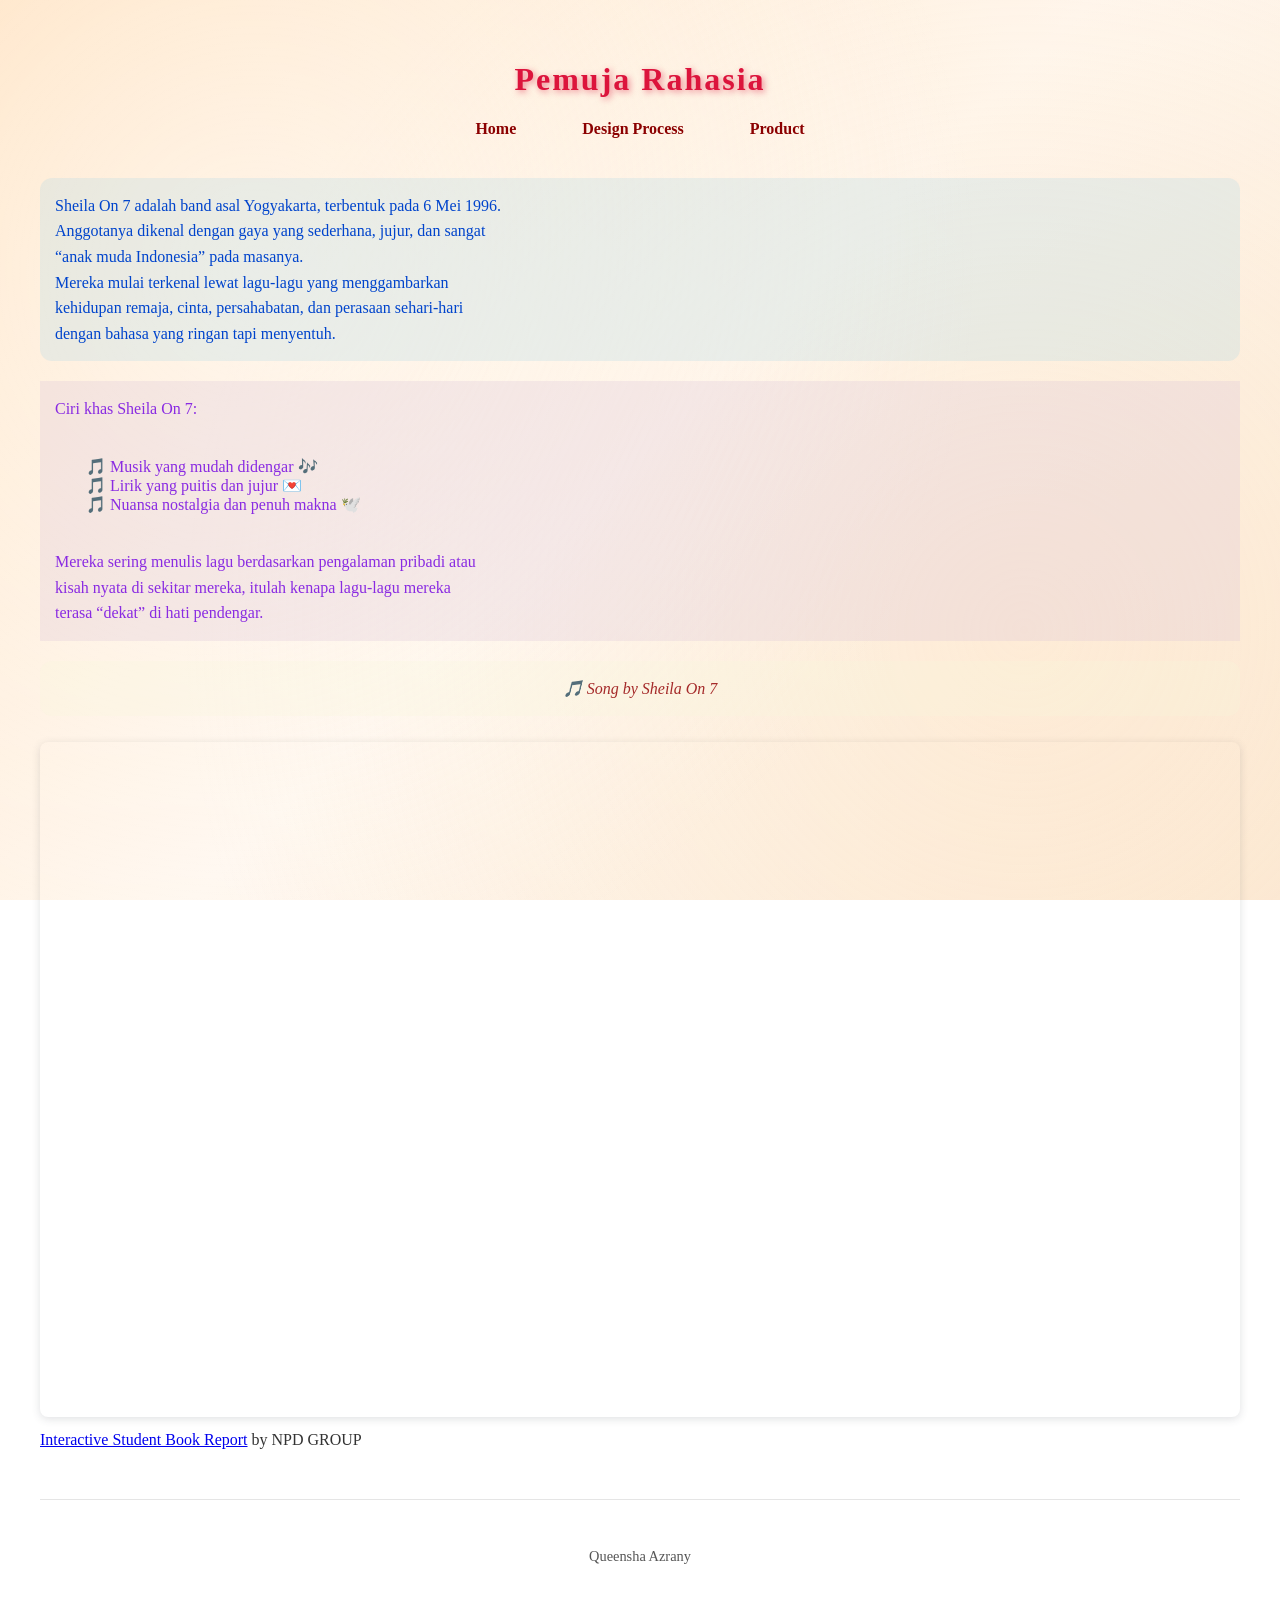
==== index.html @ 8699f382 "Update index.html" ====
<!DOCTYPE html>
<html lang="id">
<head>
    <meta charset="utf-8">
    <meta name="viewport" content="width=device-width, initial-scale=1.0">
    <title>Pemuja Rahasia</title>
    <link rel="stylesheet" href="styles.css">
</head>
<body>

    <header>
        <h1>Pemuja Rahasia</h1>
        <nav>
            <ul>
                 <li><a href="index.html">Home</a></li>
                <li><a href="design.html">Design Process</a></li>
                <li><a href="product.html">Product</a></li>
            </ul>
        </nav>
    </header>

    <main>


        <section>
            <p id="p1">
                Sheila On 7 adalah band asal Yogyakarta, terbentuk pada 6 Mei 1996. <br>
                Anggotanya dikenal dengan gaya yang sederhana, jujur, dan sangat <br>
                “anak muda Indonesia” pada masanya. <br>
                Mereka mulai terkenal lewat lagu-lagu yang menggambarkan <br>
                kehidupan remaja, cinta, persahabatan, dan perasaan sehari-hari <br>
                dengan bahasa yang ringan tapi menyentuh. <br>
            </p>

            <div id="p2">
                <p>Ciri khas Sheila On 7:</p>
                <ul>
                    <li>Musik yang mudah didengar 🎶</li>
                    <li>Lirik yang puitis dan jujur 💌</li>
                    <li>Nuansa nostalgia dan penuh makna 🕊️</li>
                </ul>
                <p>
                    Mereka sering menulis lagu berdasarkan pengalaman pribadi atau <br>
                    kisah nyata di sekitar mereka, itulah kenapa lagu-lagu mereka <br> 
                    terasa “dekat” di hati pendengar.
                </p>
            </div>

            <p id="p3">🎵 Song by Sheila On 7</p>
        </section>
    </main>

<div style="position: relative; width: 100%; height: 0; padding-top: 56.2500%;
 padding-bottom: 0; box-shadow: 0 2px 8px 0 rgba(63,69,81,0.16); margin-top: 1.6em; margin-bottom: 0.9em; overflow: hidden;
 border-radius: 8px; will-change: transform;">
  <iframe loading="lazy" style="position: absolute; width: 100%; height: 100%; top: 0; left: 0; border: none; padding: 0;margin: 0;"
    src="https://www.canva.com/design/DAHGLFLECoE/iYhkDkUYiOf1X1sbnyr7zA/view?embed" allowfullscreen="allowfullscreen" allow="fullscreen">
  </iframe>
</div>
<a href="https:&#x2F;&#x2F;www.canva.com&#x2F;design&#x2F;DAHGLFLECoE&#x2F;iYhkDkUYiOf1X1sbnyr7zA&#x2F;view?utm_content=DAHGLFLECoE&amp;utm_campaign=designshare&amp;utm_medium=embeds&amp;utm_source=link" target="_blank" rel="noopener">Interactive Student Book Report</a> by NPD GROUP

    <footer>
        <p>Queensha Azrany</p>
    </footer>

</body>
</html>
---- styles.css ----
/* === Gaya Umum (Body) === */
body {
    background: linear-gradient(135deg, #ffe4c4, #fff8f0, #fbead7);
    font-family: 'Times New Roman', Times, serif;
    color: #333;
    padding: 40px;
    margin: 0;
    min-height: 100vh;
    background-attachment: fixed;
    background-size: cover;
}

/* Efek cahaya lembut di background */
body::before {
    content: "";
    position: fixed;
    top: 0;
    left: 0;
    width: 100%;
    height: 100%;
    background-image: radial-gradient(circle at 20% 30%, rgba(255, 255, 255, 0.4), transparent 60%),
                      radial-gradient(circle at 80% 70%, rgba(255, 228, 196, 0.4), transparent 70%);
    z-index: -1;
}

/* === Header dan Judul === */
header {
    text-align: center;
    margin-bottom: 40px;
}

h1 {
    font-weight: bold;
    color: crimson;
    text-shadow: 2px 2px 6px rgba(220, 20, 60, 0.5);
    letter-spacing: 2px;
    transition: transform 0.3s ease, color 0.3s ease;
}

h1:hover {
    transform: scale(1.05);
    color: darkred;
}

/* === Navigasi === */
nav ul {
    list-style: none;
    padding: 0;
    margin: 15px 0;
}

nav li {
    display: inline-block;
    margin: 0 15px;
}

nav a {
    text-decoration: none;
    color: #8b0000;
    font-weight: bold;
    padding: 8px 16px;
    border-radius: 20px;
    transition: background-color 0.3s ease, color 0.3s ease;
}

nav a:hover {
    background-color: rgba(220, 20, 60, 0.15);
    color: darkred;
}

/* === Paragraf === */
p {
    line-height: 1.6;
    margin: 20px 0;
    padding: 15px;
    border-radius: 12px;
    transition: background-color 0.4s ease, transform 0.3s ease;
}

/* Paragraf 1 */
#p1 {
    color: #0044cc;
    text-align: left;
    background-color: rgba(173, 216, 230, 0.25);
}
#p1:hover {
    background-color: rgba(173, 216, 230, 0.5);
    transform: translateX(10px);
}

/* Paragraf 2 */
#p2 {
    color: #8a2be2;
    text-align: left;
    background-color: rgba(216, 191, 216, 0.25);
}
#p2:hover {
    background-color: rgba(216, 191, 216, 0.5);
    transform: scale(1.02);
}

/* List di dalam p2 */
#p2 ul {
    margin: 10px 0 10px 30px;
    list-style-type: "🎵 ";
}

/* Paragraf 3 */
#p3 {
    color: brown;
    text-align: center;
    font-style: italic;
    background-color: rgba(245, 245, 220, 0.25);
}
#p3:hover {
    background-color: beige;
    transform: scale(1.05);
}

/* === Footer === */
footer {
    text-align: center;
    margin-top: 50px;
    font-size: 0.9rem;
    color: #555;
    border-top: 1px solid rgba(0, 0, 0, 0.1);
    padding-top: 10px;
}

#verse1 { color: #ff4500; }     /* oranye */
#verse2 { color: #800080; }     /* ungu */
#verse3 { color: #1e90ff; }     /* biru muda */
#verse4 { color: #228b22; }     /* hijau tua */

.lyrics p:hover {
    transform: scale(1.02);
    transition: 0.3s;
    text-shadow: 1px 1px 4px rgba(0,0,0,0.2);
}
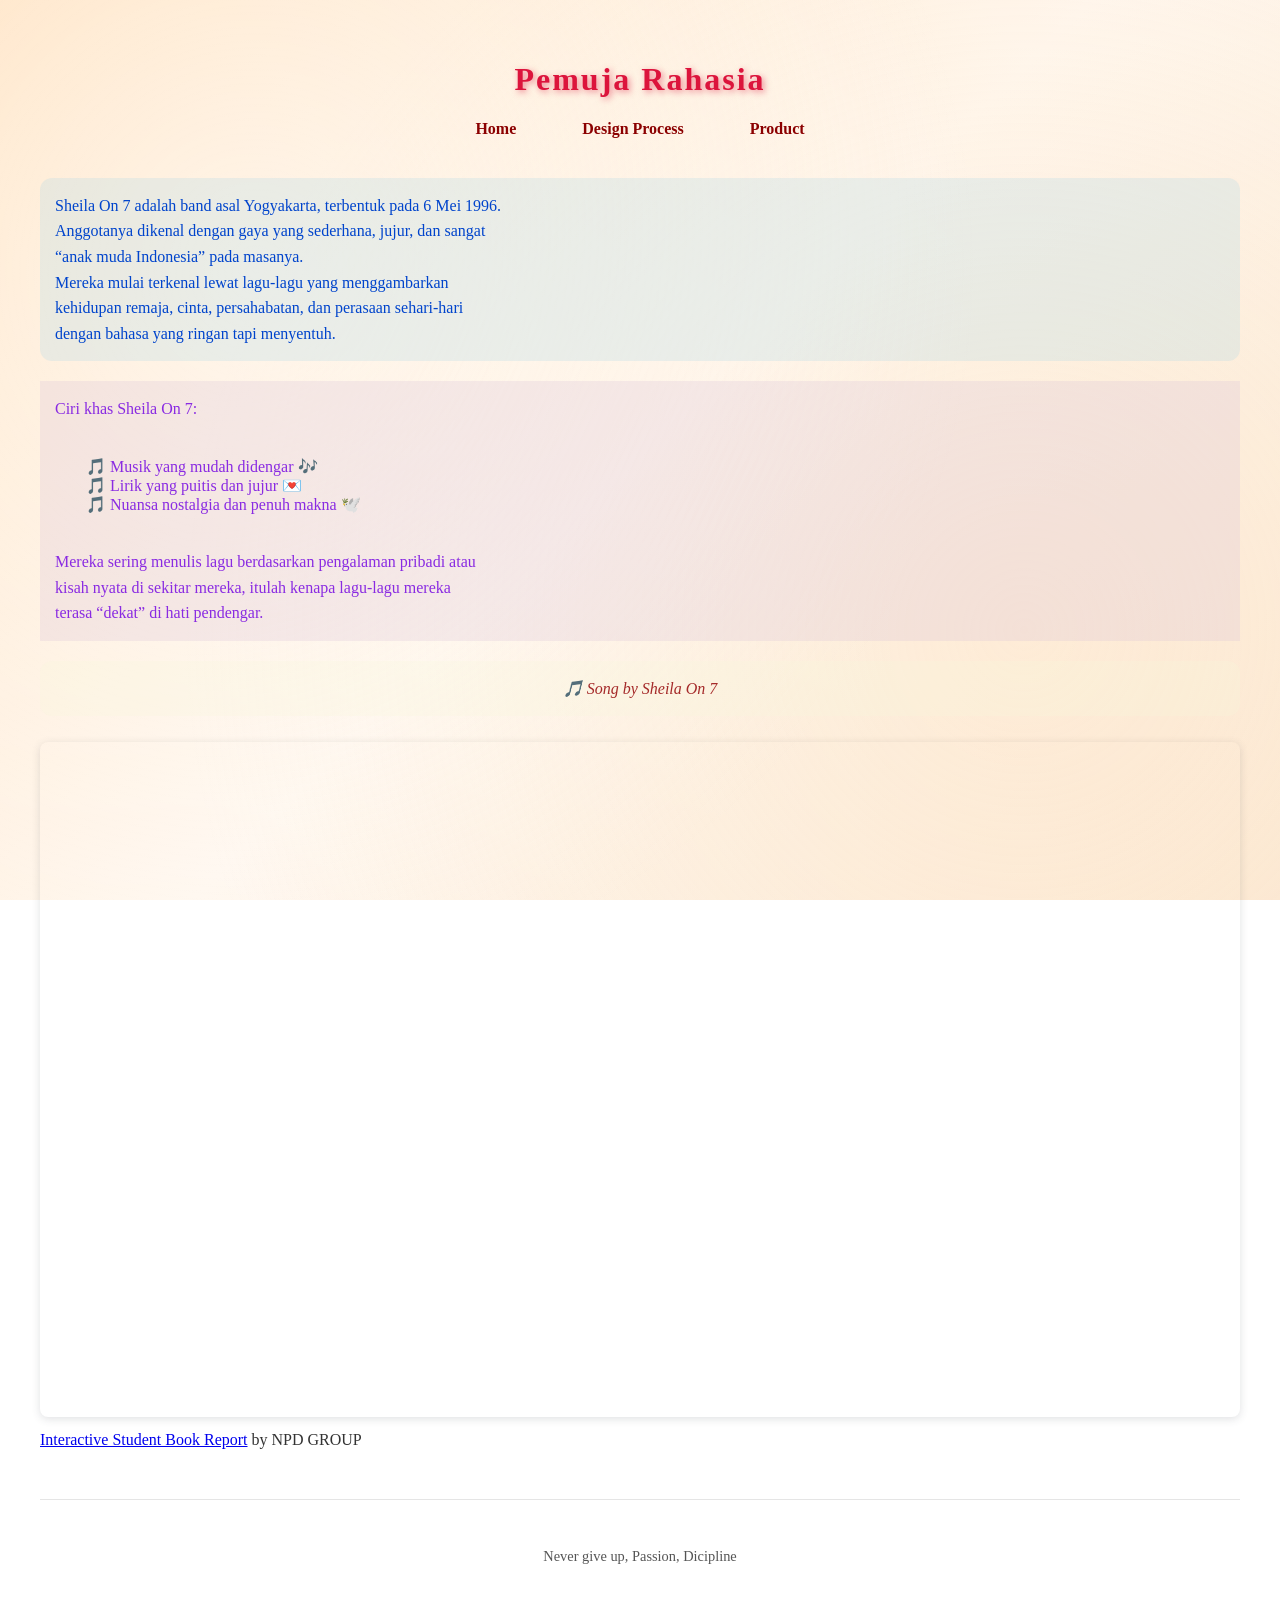
==== commit bd0233b0: "Update index.html" ====
--- a/index.html
+++ b/index.html
@@ -60,7 +60,7 @@
 <a href="https:&#x2F;&#x2F;www.canva.com&#x2F;design&#x2F;DAHGLFLECoE&#x2F;iYhkDkUYiOf1X1sbnyr7zA&#x2F;view?utm_content=DAHGLFLECoE&amp;utm_campaign=designshare&amp;utm_medium=embeds&amp;utm_source=link" target="_blank" rel="noopener">Interactive Student Book Report</a> by NPD GROUP
 
     <footer>
-        <p>Queensha Azrany</p>
+        <p>Never give up, Passion, Dicipline</p>
     </footer>
 
 </body>
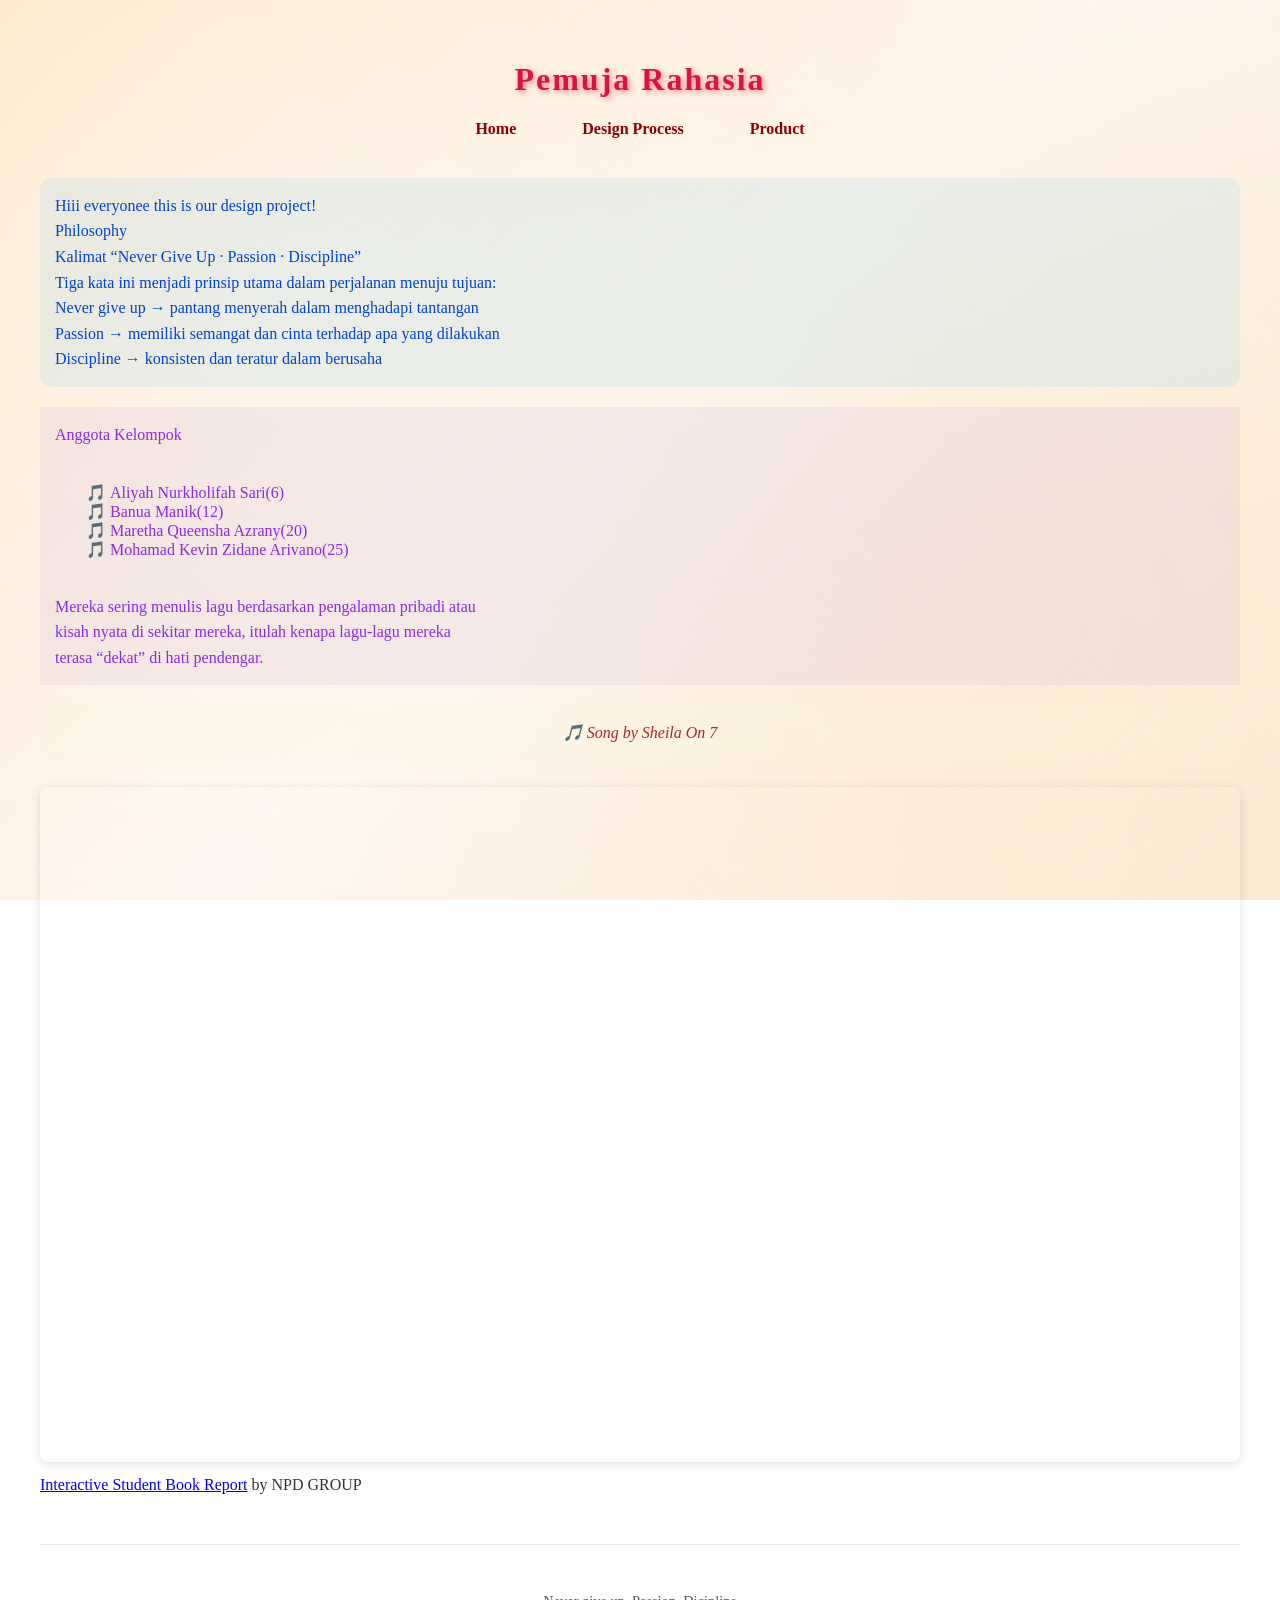
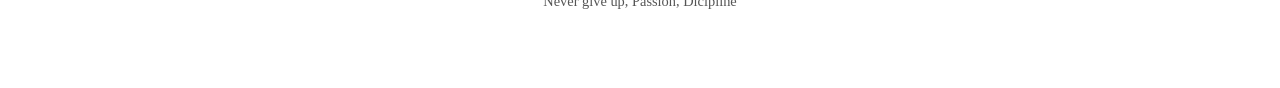
==== commit 3f961850: "Update index.html" ====
--- a/index.html
+++ b/index.html
@@ -24,20 +24,22 @@
 
         <section>
             <p id="p1">
-                Sheila On 7 adalah band asal Yogyakarta, terbentuk pada 6 Mei 1996. <br>
-                Anggotanya dikenal dengan gaya yang sederhana, jujur, dan sangat <br>
-                “anak muda Indonesia” pada masanya. <br>
-                Mereka mulai terkenal lewat lagu-lagu yang menggambarkan <br>
-                kehidupan remaja, cinta, persahabatan, dan perasaan sehari-hari <br>
-                dengan bahasa yang ringan tapi menyentuh. <br>
+                Hiii everyonee this is our design project!<br>
+                Philosophy <br>
+                Kalimat “Never Give Up · Passion · Discipline” <br>
+                Tiga kata ini menjadi prinsip utama dalam perjalanan menuju tujuan: <br>
+                Never give up → pantang menyerah dalam menghadapi tantangan <br>
+                Passion → memiliki semangat dan cinta terhadap apa yang dilakukan <br>
+                Discipline → konsisten dan teratur dalam berusaha <br>
             </p>
 
             <div id="p2">
-                <p>Ciri khas Sheila On 7:</p>
+                <p>Anggota Kelompok</p>
                 <ul>
-                    <li>Musik yang mudah didengar 🎶</li>
-                    <li>Lirik yang puitis dan jujur 💌</li>
-                    <li>Nuansa nostalgia dan penuh makna 🕊️</li>
+                    <li>Aliyah Nurkholifah Sari(6)</li>
+                    <li>Banua Manik(12)</li>
+                    <li>Maretha Queensha Azrany(20)</li>
+                    <li>Mohamad Kevin Zidane Arivano(25)</li>
                 </ul>
                 <p>
                     Mereka sering menulis lagu berdasarkan pengalaman pribadi atau <br>
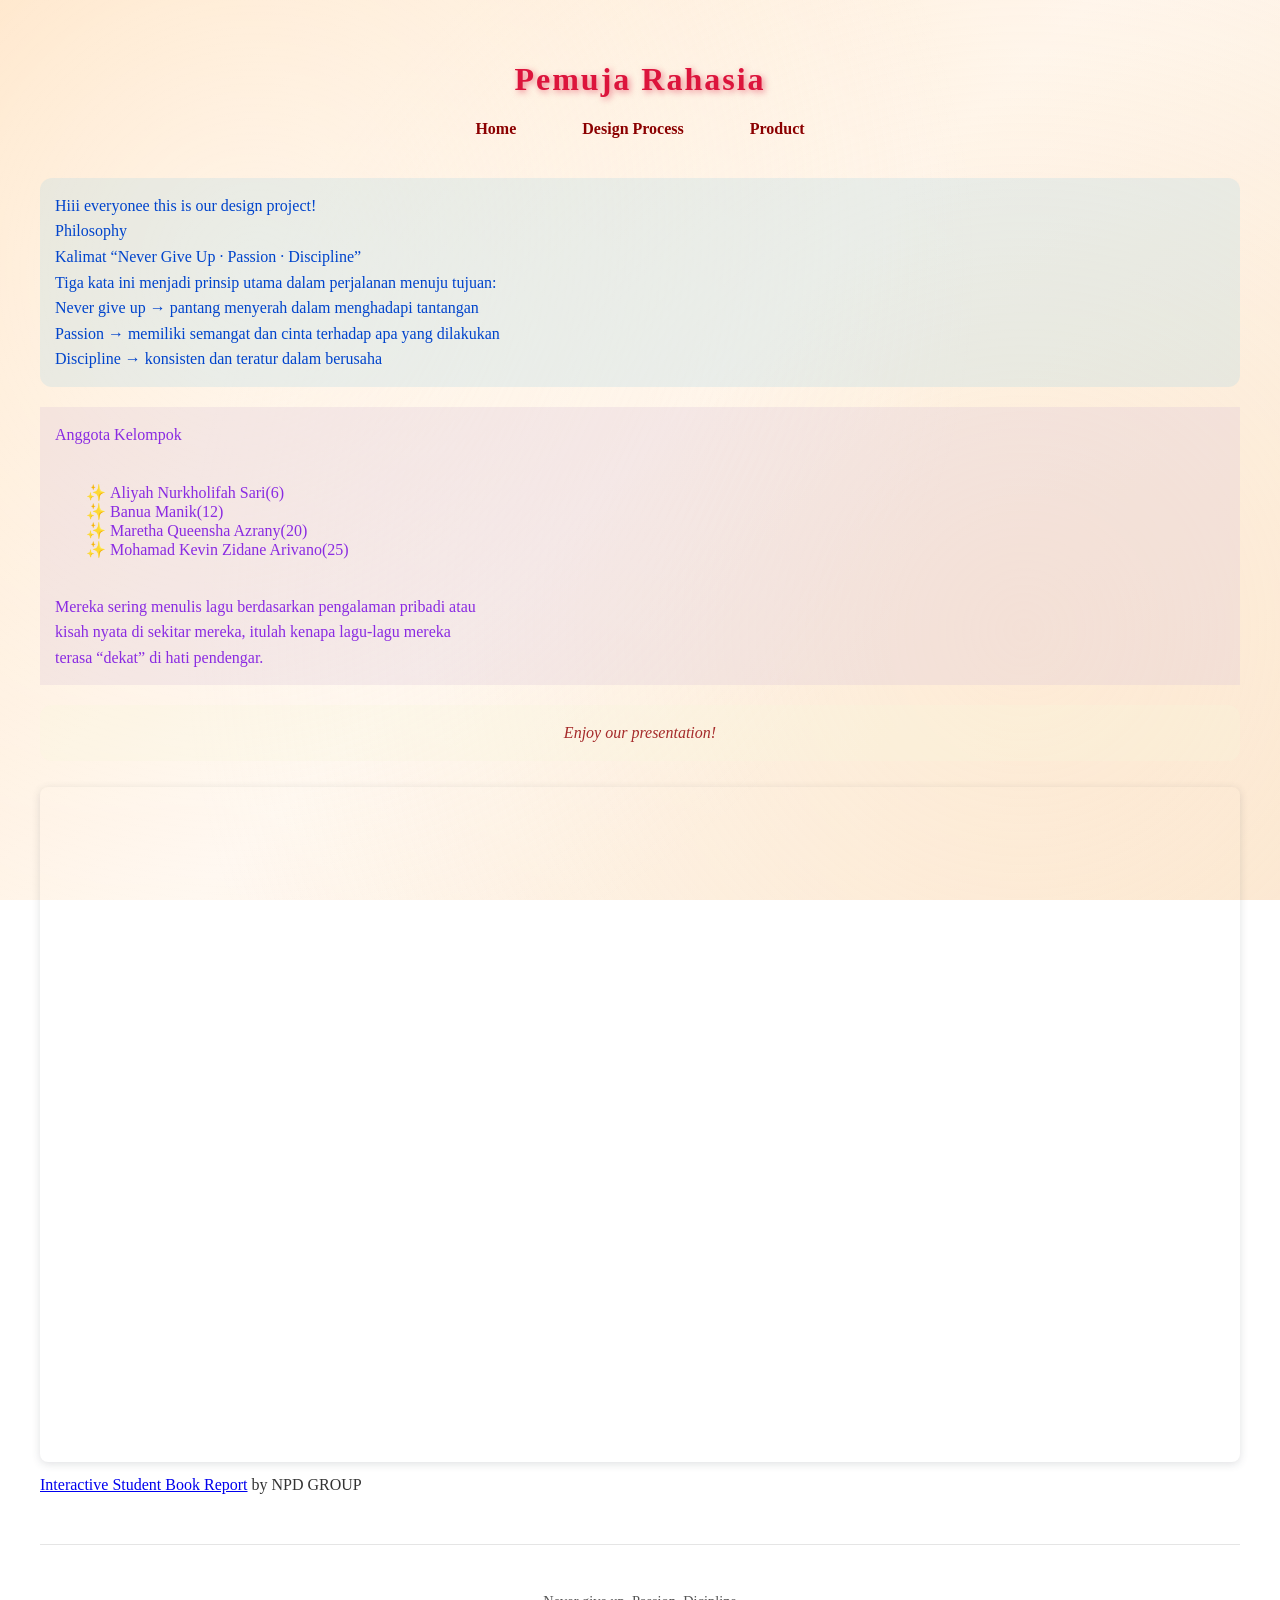
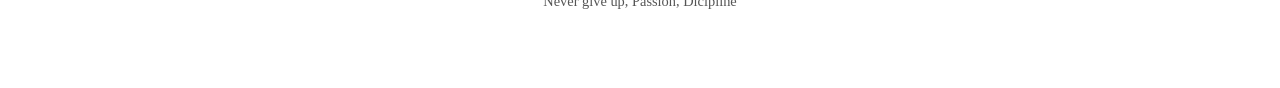
==== commit 1b0325aa: "Update index.html" ====
--- a/index.html
+++ b/index.html
@@ -48,7 +48,7 @@
                 </p>
             </div>
 
-            <p id="p3">🎵 Song by Sheila On 7</p>
+            <p id="p3">Enjoy our presentation!</p>
         </section>
     </main>
 
--- a/styles.css
+++ b/styles.css
@@ -102,7 +102,7 @@
 /* List di dalam p2 */
 #p2 ul {
     margin: 10px 0 10px 30px;
-    list-style-type: "🎵 ";
+    list-style-type: "✨ ";
 }
 
 /* Paragraf 3 */
@@ -136,4 +136,4 @@
     transform: scale(1.02);
     transition: 0.3s;
     text-shadow: 1px 1px 4px rgba(0,0,0,0.2);
-}+}
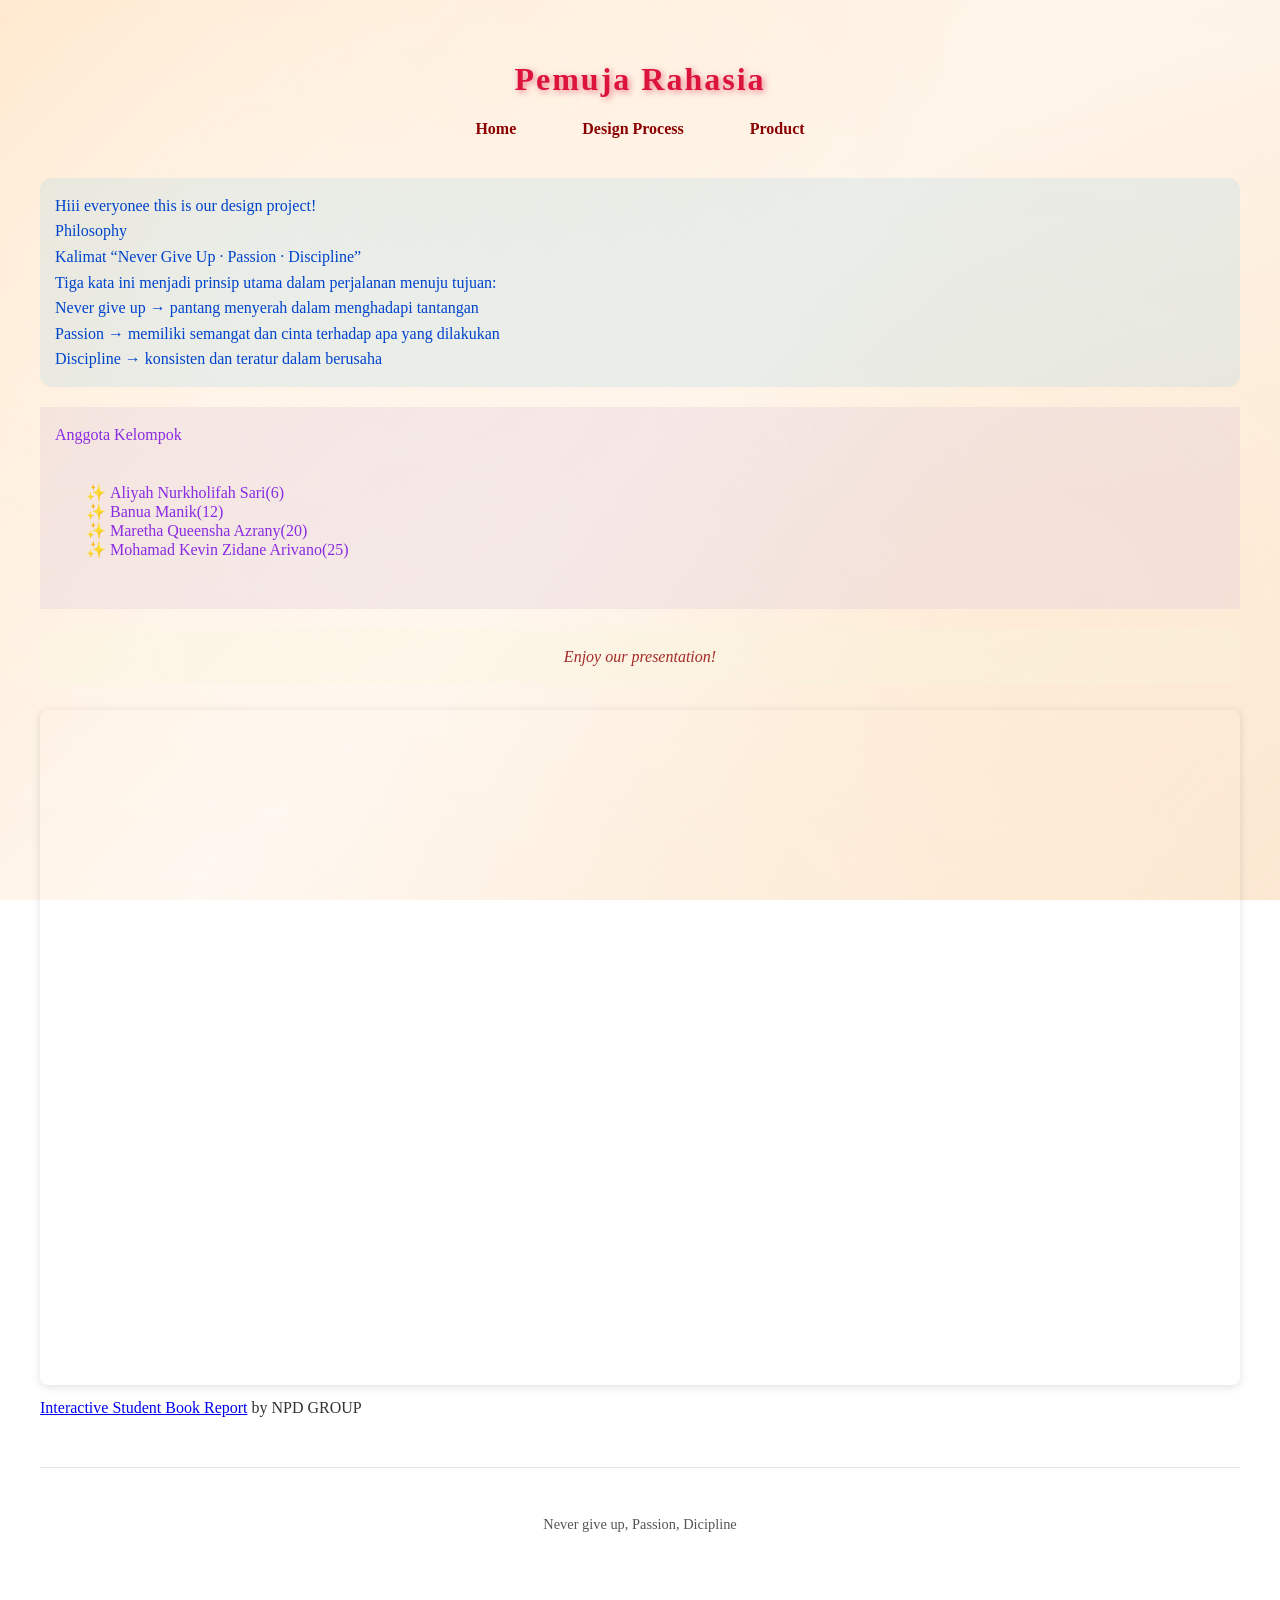
==== commit 09651f1d: "Update index.html" ====
--- a/index.html
+++ b/index.html
@@ -41,10 +41,6 @@
                     <li>Maretha Queensha Azrany(20)</li>
                     <li>Mohamad Kevin Zidane Arivano(25)</li>
                 </ul>
-                <p>
-                    Mereka sering menulis lagu berdasarkan pengalaman pribadi atau <br>
-                    kisah nyata di sekitar mereka, itulah kenapa lagu-lagu mereka <br> 
-                    terasa “dekat” di hati pendengar.
                 </p>
             </div>
 
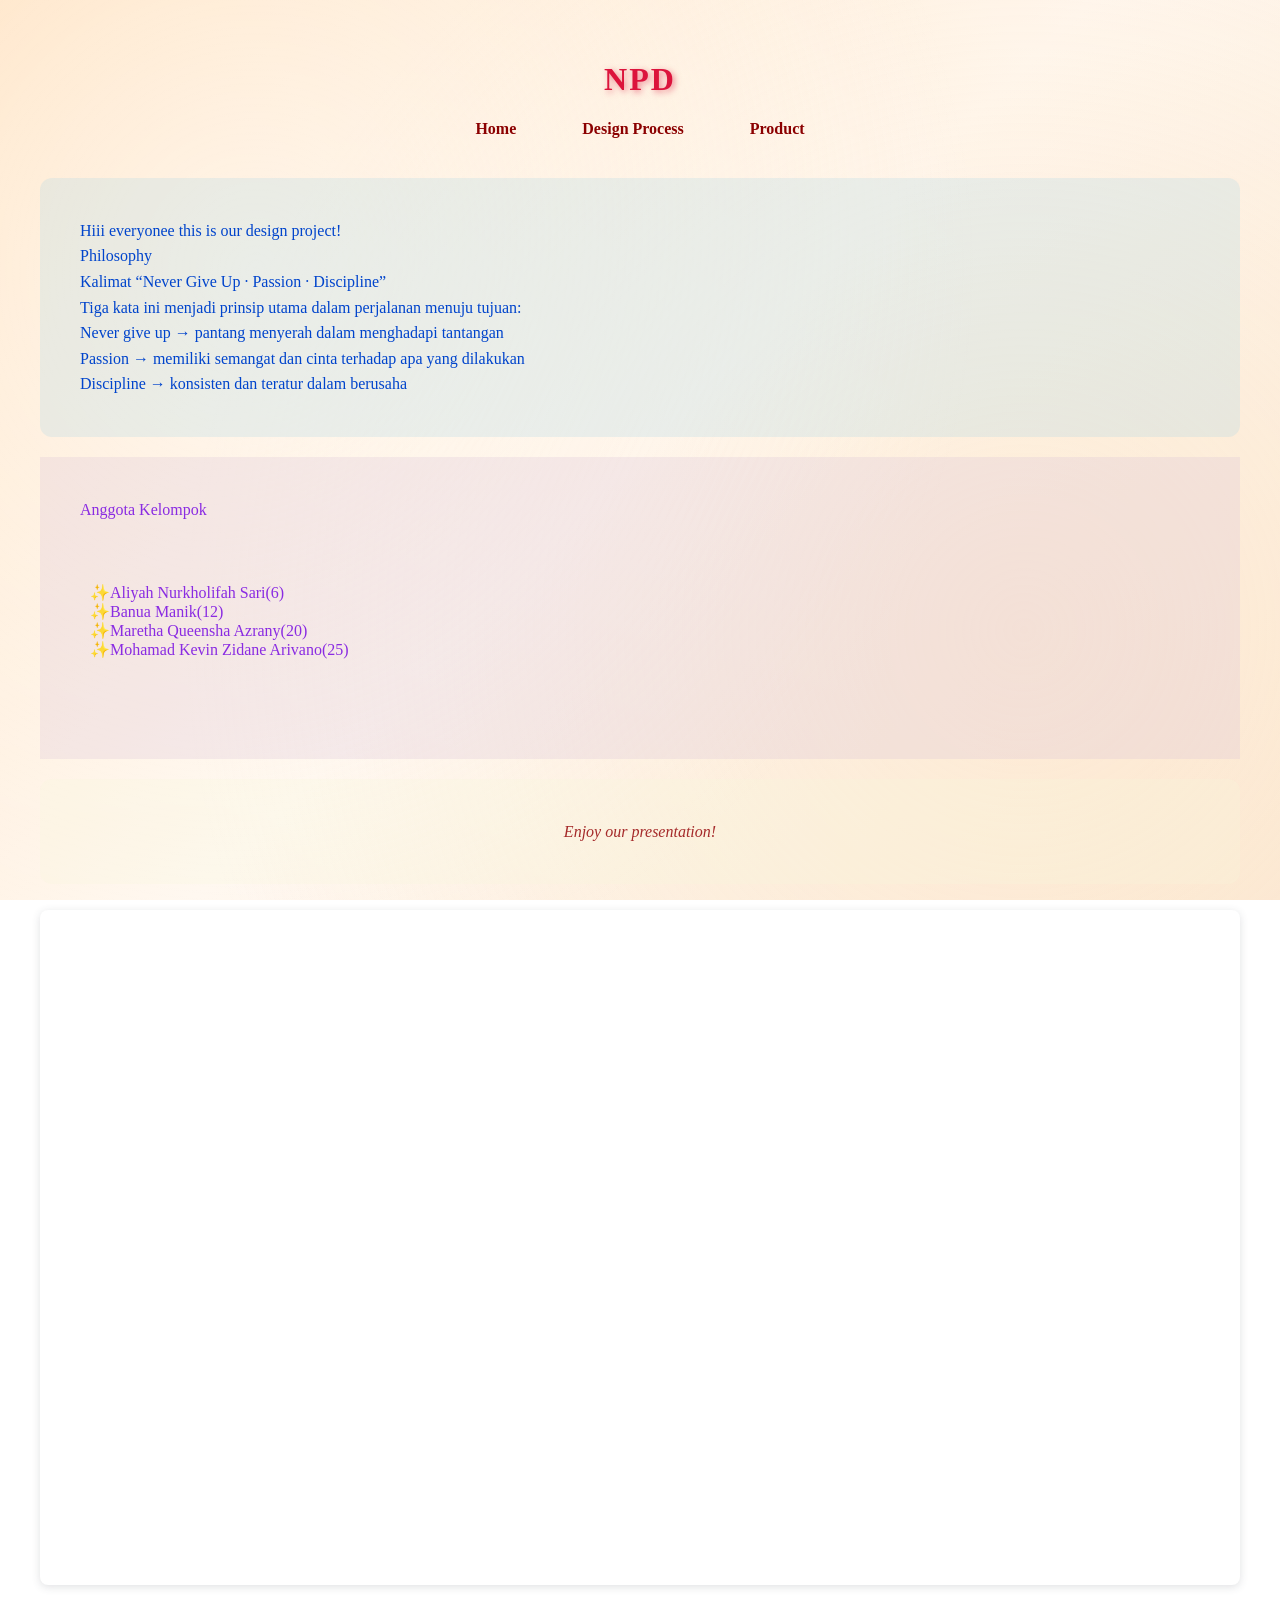
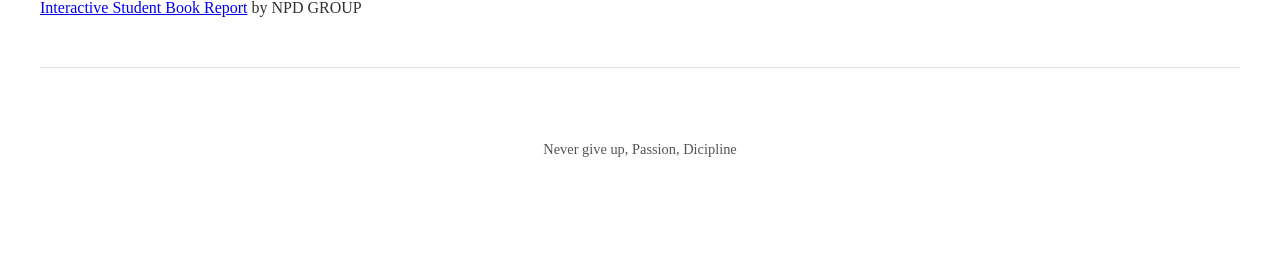
==== commit d056ff1f: "Update index.html" ====
--- a/index.html
+++ b/index.html
@@ -9,7 +9,7 @@
 <body>
 
     <header>
-        <h1>Pemuja Rahasia</h1>
+        <h1>NPD</h1>
         <nav>
             <ul>
                  <li><a href="index.html">Home</a></li>
--- a/styles.css
+++ b/styles.css
@@ -72,7 +72,7 @@
 p {
     line-height: 1.6;
     margin: 20px 0;
-    padding: 15px;
+    padding: 40px;
     border-radius: 12px;
     transition: background-color 0.4s ease, transform 0.3s ease;
 }
@@ -102,7 +102,7 @@
 /* List di dalam p2 */
 #p2 ul {
     margin: 10px 0 10px 30px;
-    list-style-type: "✨ ";
+    list-style-type: "✨";
 }
 
 /* Paragraf 3 */
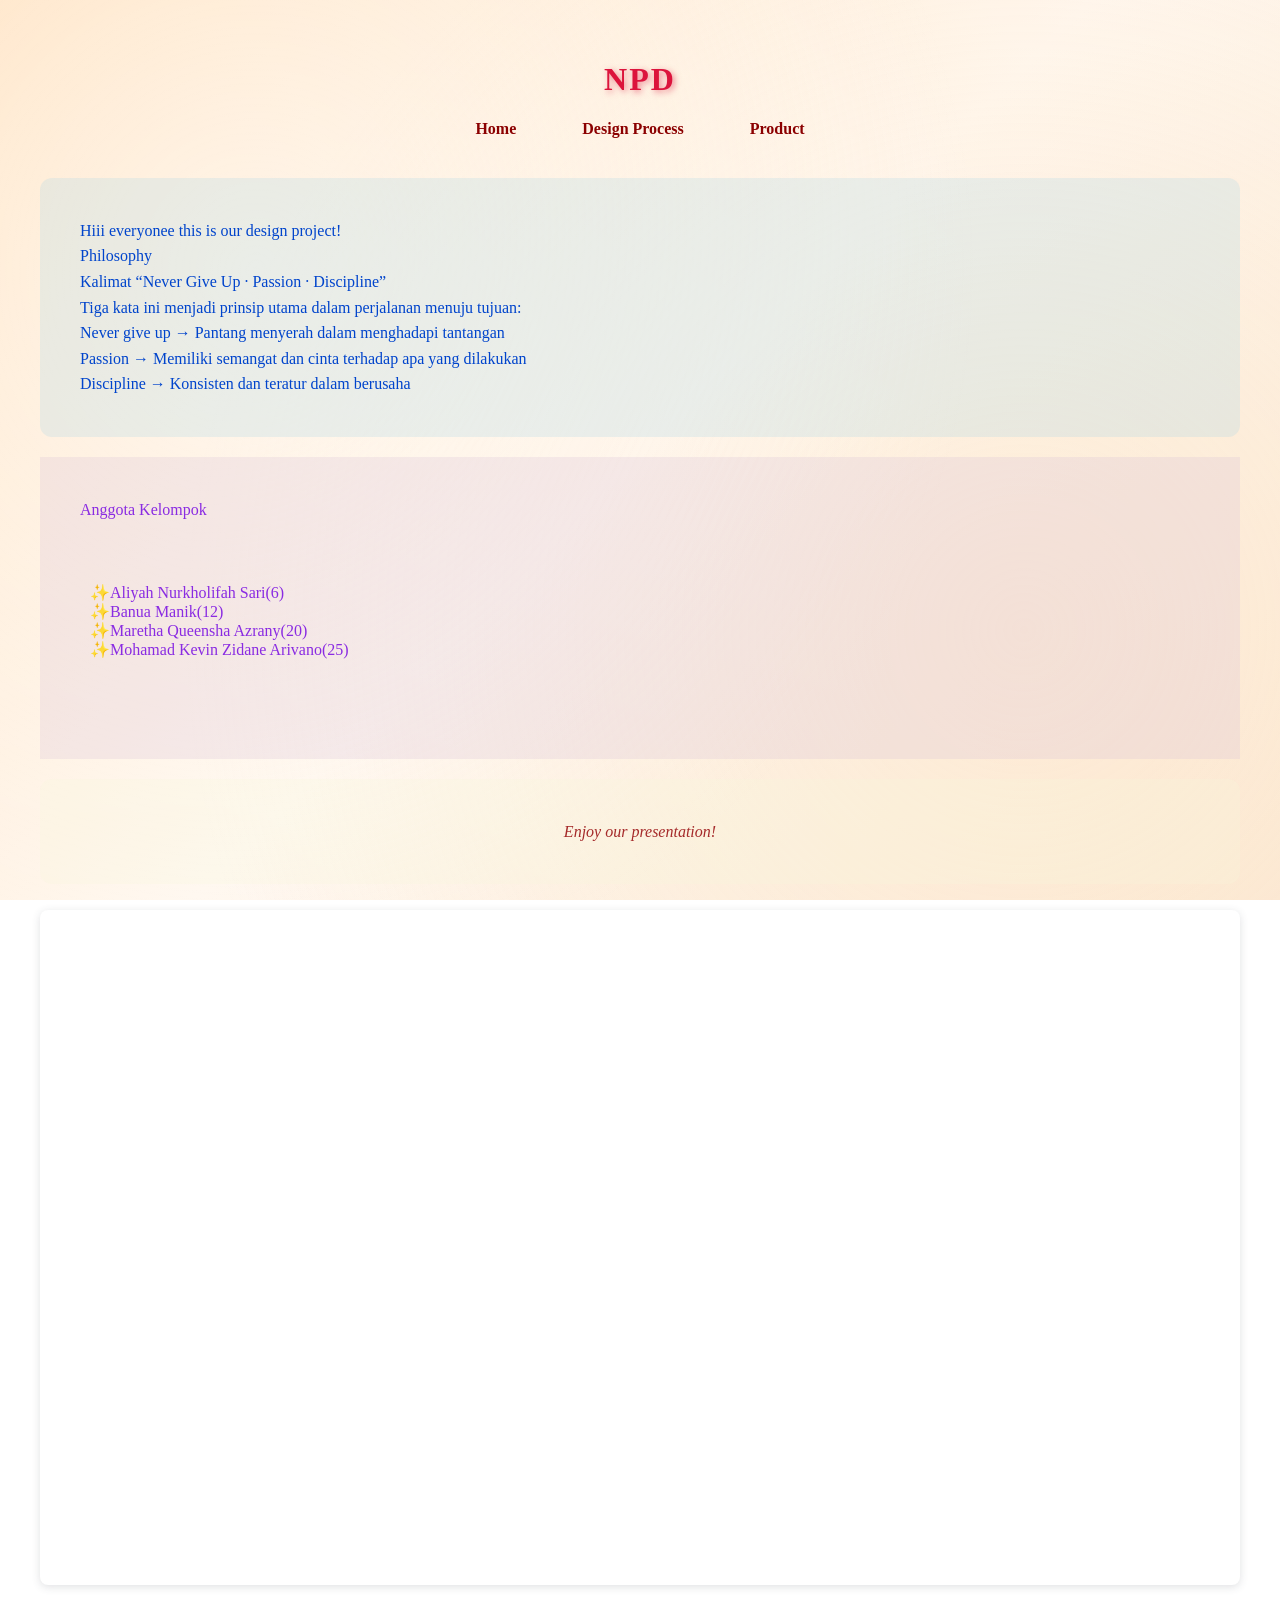
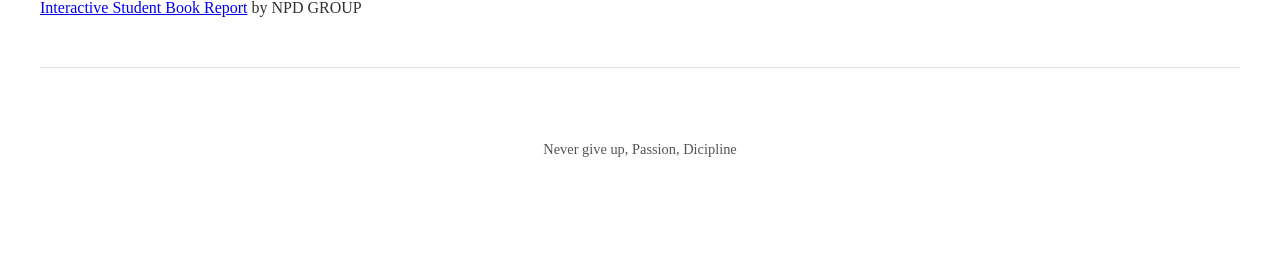
==== commit 3847a714: "Update index.html" ====
--- a/index.html
+++ b/index.html
@@ -3,7 +3,7 @@
 <head>
     <meta charset="utf-8">
     <meta name="viewport" content="width=device-width, initial-scale=1.0">
-    <title>Pemuja Rahasia</title>
+    <title>NPD</title>
     <link rel="stylesheet" href="styles.css">
 </head>
 <body>
@@ -28,9 +28,9 @@
                 Philosophy <br>
                 Kalimat “Never Give Up · Passion · Discipline” <br>
                 Tiga kata ini menjadi prinsip utama dalam perjalanan menuju tujuan: <br>
-                Never give up → pantang menyerah dalam menghadapi tantangan <br>
-                Passion → memiliki semangat dan cinta terhadap apa yang dilakukan <br>
-                Discipline → konsisten dan teratur dalam berusaha <br>
+                Never give up → Pantang menyerah dalam menghadapi tantangan <br>
+                Passion → Memiliki semangat dan cinta terhadap apa yang dilakukan <br>
+                Discipline → Konsisten dan teratur dalam berusaha <br>
             </p>
 
             <div id="p2">
